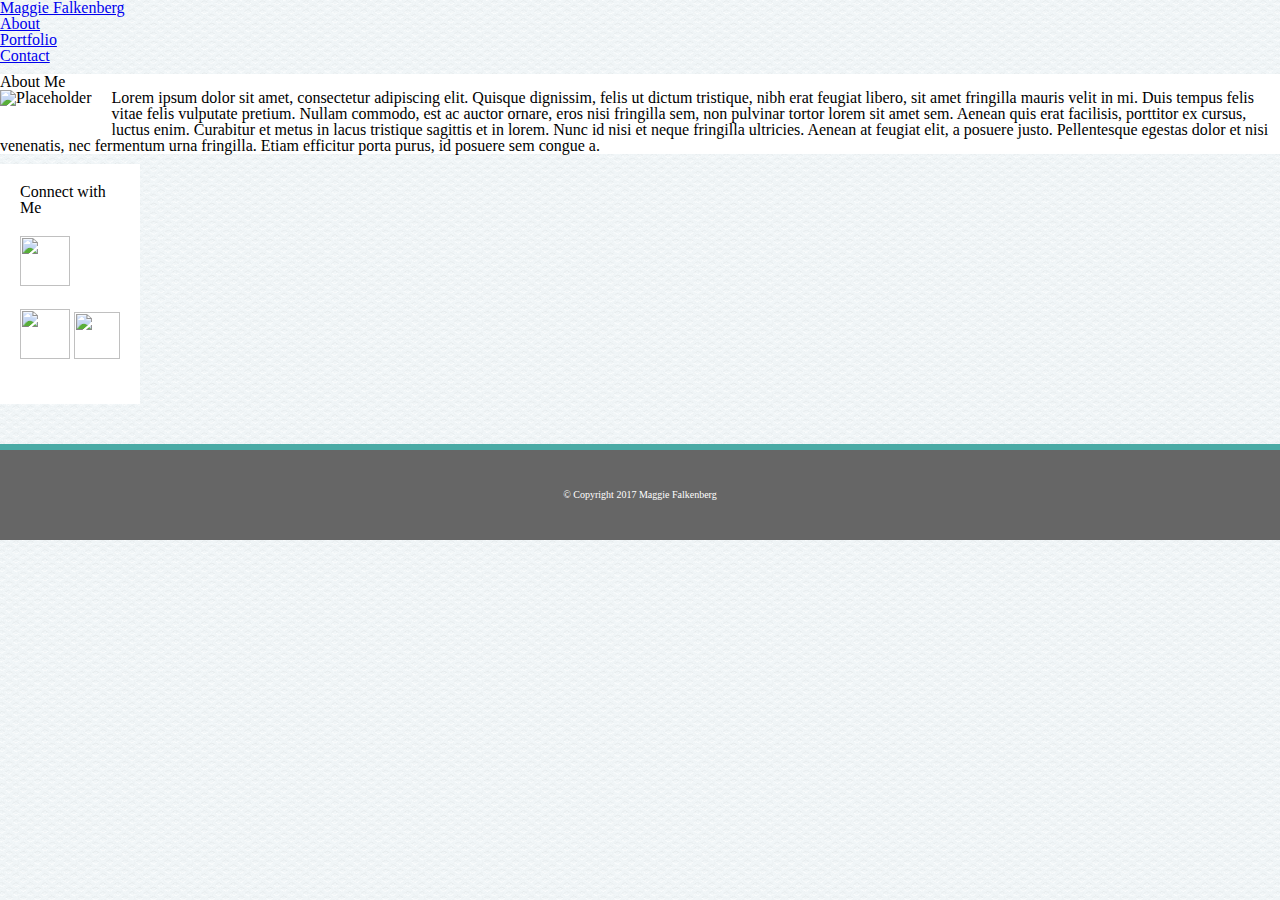
==== index.html @ ff8c52f6 "upload 1 version" ====
<!doctype html>
<html lang="en">
  <head>
    <!-- Required meta tags -->
    <meta charset="utf-8">
    <meta name="viewport" content="width=device-width, initial-scale=1, shrink-to-fit=no">
	<link rel="stylesheet" type="text/css" href="reset.css">
    <!-- Bootstrap CSS -->
    <link rel="stylesheet" href="https://maxcdn.bootstrapcdn.com/bootstrap/4.0.0-beta.3/css/bootstrap.min.css" integrity="sha384-Zug+QiDoJOrZ5t4lssLdxGhVrurbmBWopoEl+M6BdEfwnCJZtKxi1KgxUyJq13dy" crossorigin="anonymous">
    <link rel="stylesheet" type="text/css" href="style.css">

    <title>About Me</title>
  </head>
  <body>

<nav class="navbar navbar-expand-lg navbar-light bg-light">
  <a class="navbar-brand" href="#">Maggie Falkenberg</a>

  <div class="collapse navbar-collapse" id="navbarSupportedContent">
    <ul class="navbar-nav ml-auto">
      	<li class="nav-item"><a href="index.html" class="nav-link">About</a></li>
		<li class="nav-item"><a href="portfolio.html" class="nav-link">Portfolio</a></li>
	    <li class="nav-item"><a href="contact.html" class="nav-link">Contact</a></li>
    </ul>
</nav>

<div class="container">
	<div class="row">
		<div class="col-md-6" id="article">
			<div class="page-header">
          		<h1>About Me</h1>
        	</div>
				<img id="placeholder" src="http://placehold.it/150x150" alt="Placeholder" class="img-thumbnail">
				<p>
	              Lorem ipsum dolor sit amet, consectetur adipiscing elit. Quisque dignissim, felis ut dictum tristique, nibh erat feugiat libero, sit amet fringilla mauris velit in mi. Duis tempus felis vitae felis vulputate pretium. Nullam commodo, est ac auctor ornare,
	              eros nisi fringilla sem, non pulvinar tortor lorem sit amet sem. Aenean quis erat facilisis, porttitor ex cursus, luctus enim. Curabitur et metus in lacus tristique sagittis et in lorem. Nunc id nisi et neque fringilla ultricies. Aenean
	              at feugiat elit, a posuere justo. Pellentesque egestas dolor et nisi venenatis, nec fermentum urna fringilla. Etiam efficitur porta purus, id posuere sem congue a.
	            </p>
        </div>

        <div class="col-md-1"></div>
       	
       	<div class="col-md-4" id="connect">
	       		<h3>Connect with Me</h3>

	       		<a href="https://github.com/mfalkenberg" target="_blank"><img id="github" src=https://cdn3.iconfinder.com/data/icons/free-social-icons/67/github_square_black-128.png></a>

				<a href="https://www.linkedin.com/in/maggie-falkenberg-a2b376130/" target="_blank"><img id="linkedin" src=https://cdn3.iconfinder.com/data/icons/free-social-icons/67/linkedin_square_color-128.png></a>

				<a href="https://stackoverflow.com/users/8815541/maggi-falkenberg" target="_blank"><img id="stackover" src=https://cdn3.iconfinder.com/data/icons/inficons/128/stackoverflow.png></a>
		</div>

    </div>
</div>










<!-- <div class="container">
    <div class="row">
      <div class="col-md-8" id="article">
        <div class="page-header">
          <h1>About Me</h1>
        </div>
        <div class="row">
          <div class="col-md-3">
            <img id="placeholder" src="http://placehold.it/150x150" alt="Placeholder" class="img-thumbnail">
          </div>
          <div class="col-md-9">
            <p>
              Lorem ipsum dolor sit amet, consectetur adipiscing elit. Quisque dignissim, felis ut dictum tristique, nibh erat feugiat libero, sit amet fringilla mauris velit in mi. Duis tempus felis vitae felis vulputate pretium. Nullam commodo, est ac auctor ornare,
              eros nisi fringilla sem, non pulvinar tortor lorem sit amet sem. Aenean quis erat facilisis, porttitor ex cursus, luctus enim. Curabitur et metus in lacus tristique sagittis et in lorem. Nunc id nisi et neque fringilla ultricies. Aenean
              at feugiat elit, a posuere justo. Pellentesque egestas dolor et nisi venenatis, nec fermentum urna fringilla. Etiam efficitur porta purus, id posuere sem congue a.
            </p>
          </div>
        </div>
      </div>

      <div class="col-md-4" id="connect">
            <h3>Connact with me</h3>
            <div>

            	<a href="https://github.com/mfalkenberg" target="_blank"><img id="github" src=https://cdn3.iconfinder.com/data/icons/free-social-icons/67/github_square_black-128.png></a>

				<a href="https://www.linkedin.com/in/maggie-falkenberg-a2b376130/" target="_blank"><img id="linkedin" src=https://cdn3.iconfinder.com/data/icons/free-social-icons/67/linkedin_square_color-128.png></a>

				<a href="https://stackoverflow.com/users/8815541/maggi-falkenberg" target="_blank"><img id="stackover" src=https://cdn3.iconfinder.com/data/icons/inficons/128/stackoverflow.png></a>

          </div>
    </div>
</div> -->

<div class="container">
  	<div class="row">
  		<div class="col-md-12">
  			<footer>© Copyright 2017 Maggie Falkenberg</footer>
  		</div>
  	</div>
</div>  		


  </body>
</html>
---- style.css ----
#article {
	background: white;
	border-style: solid;
	margin-top: 10px;
}

#placeholder {
	float: left;
	margin-right: 20px;
    margin-bottom: 20px;
}

#connect {
    padding: 20px;
    width: 100px;
    height: 200px;
    background: white;
    margin-top: 10px;
}




#github {
	width:50px;
	height: 50px;
	margin-top: 20px;
}

#linkedin {
	width:50px;
	height: 50px;
	margin-top: 20px;
}

#stackover {
	width: 46px;
	height: 47px;
	margin-top: 20px;
}

footer {
	background: #666666;
	padding:40px;
	border-top: 6px solid #4aaaa5;
	color:white;
	text-align: center;
	font-size: 10px;
	margin-top:40px;
}

body {
	background-image: url("background.png");
}
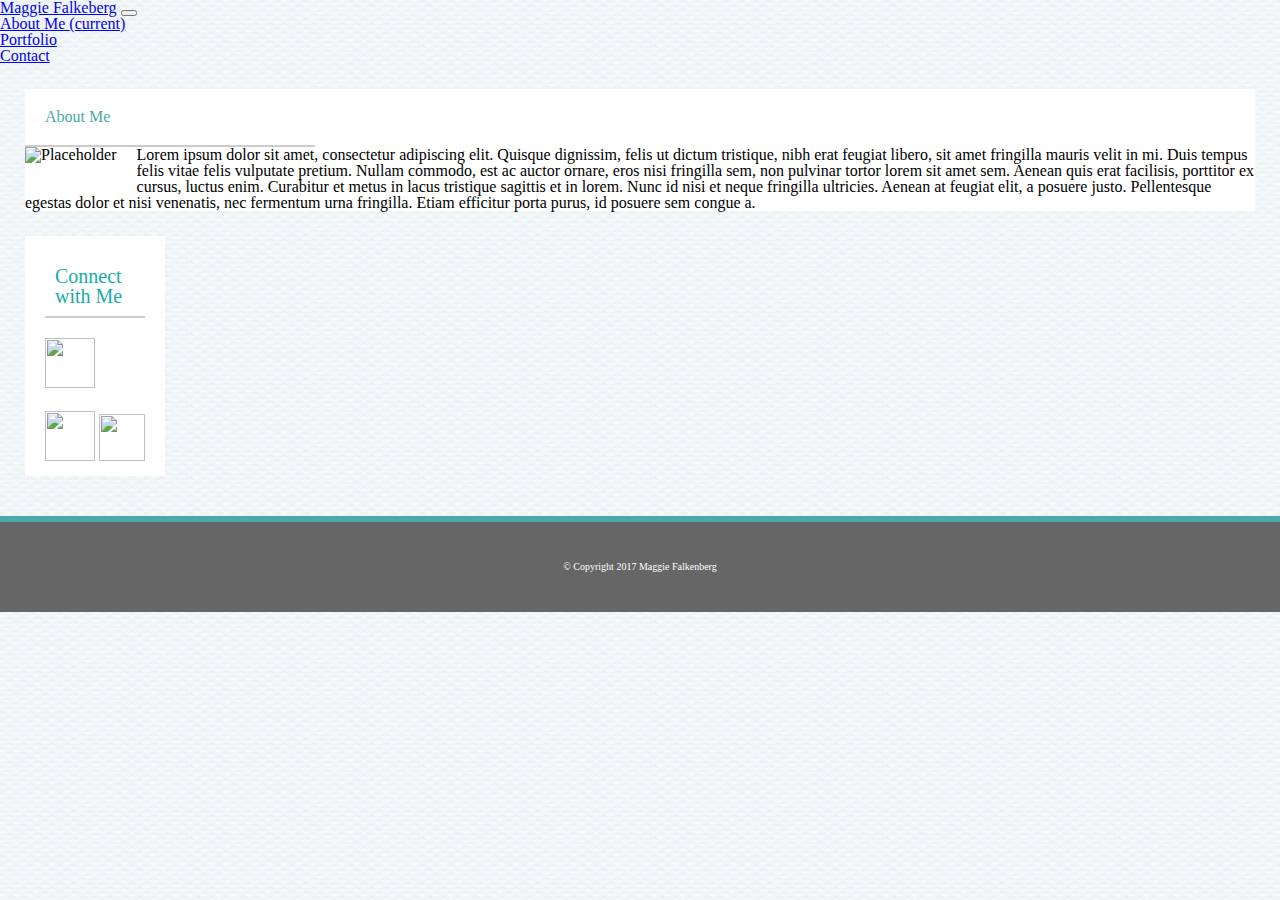
==== commit f4d4acd4: "2nd version" ====
--- a/index.html
+++ b/index.html
@@ -6,6 +6,10 @@
     <meta name="viewport" content="width=device-width, initial-scale=1, shrink-to-fit=no">
 	<link rel="stylesheet" type="text/css" href="reset.css">
     <!-- Bootstrap CSS -->
+    <script src="https://code.jquery.com/jquery-3.2.1.slim.min.js" integrity="sha384-KJ3o2DKtIkvYIK3UENzmM7KCkRr/rE9/Qpg6aAZGJwFDMVNA/GpGFF93hXpG5KkN" crossorigin="anonymous"></script>
+    <script src="https://cdnjs.cloudflare.com/ajax/libs/popper.js/1.12.9/umd/popper.min.js" integrity="sha384-ApNbgh9B+Y1QKtv3Rn7W3mgPxhU9K/ScQsAP7hUibX39j7fakFPskvXusvfa0b4Q" crossorigin="anonymous"></script>
+    <script src="https://maxcdn.bootstrapcdn.com/bootstrap/4.0.0-beta.3/js/bootstrap.min.js" integrity="sha384-a5N7Y/aK3qNeh15eJKGWxsqtnX/wWdSZSKp+81YjTmS15nvnvxKHuzaWwXHDli+4" crossorigin="anonymous"></script>
+
     <link rel="stylesheet" href="https://maxcdn.bootstrapcdn.com/bootstrap/4.0.0-beta.3/css/bootstrap.min.css" integrity="sha384-Zug+QiDoJOrZ5t4lssLdxGhVrurbmBWopoEl+M6BdEfwnCJZtKxi1KgxUyJq13dy" crossorigin="anonymous">
     <link rel="stylesheet" type="text/css" href="style.css">
 
@@ -14,22 +18,32 @@
   <body>
 
 <nav class="navbar navbar-expand-lg navbar-light bg-light">
-  <a class="navbar-brand" href="#">Maggie Falkenberg</a>
+  	<a class="navbar-brand name" href="#">Maggie Falkeberg</a>
+  	<button class="navbar-toggler" type="button" data-toggle="collapse" data-target="#navbarTogglerDemo02" aria-controls="navbarTogglerDemo02" aria-expanded="false" aria-label="Toggle navigation">
+    <span class="navbar-toggler-icon"></span>
+  	</button>
 
-  <div class="collapse navbar-collapse" id="navbarSupportedContent">
-    <ul class="navbar-nav ml-auto">
-      	<li class="nav-item"><a href="index.html" class="nav-link">About</a></li>
-		<li class="nav-item"><a href="portfolio.html" class="nav-link">Portfolio</a></li>
-	    <li class="nav-item"><a href="contact.html" class="nav-link">Contact</a></li>
-    </ul>
+  		<div class="collapse navbar-collapse justify-content-end" id="navbarTogglerDemo02">
+    		<ul class="navbar-nav ml-auto links">
+      			<li class="nav-item active">
+        		<a class="nav-link" href="index.html">About Me <span class="sr-only">(current)</span></a>
+      			</li>
+      			<li class="nav-item">
+        		<a class="nav-link" href="portfolio.html">Portfolio</a>
+      			</li>
+      			<li class="nav-item">
+    			<a class="nav-link" href="contact.html">Contact</a>
+  				</li>
+      			</li>
+    		</ul>
+		</div>
 </nav>
 
-<div class="container">
+
+<div class="fluid-container">
 	<div class="row">
-		<div class="col-md-6" id="article">
-			<div class="page-header">
+		<div class="col-md-6 col-sm-10" id="article">
           		<h1>About Me</h1>
-        	</div>
 				<img id="placeholder" src="http://placehold.it/150x150" alt="Placeholder" class="img-thumbnail">
 				<p>
 	              Lorem ipsum dolor sit amet, consectetur adipiscing elit. Quisque dignissim, felis ut dictum tristique, nibh erat feugiat libero, sit amet fringilla mauris velit in mi. Duis tempus felis vitae felis vulputate pretium. Nullam commodo, est ac auctor ornare,
@@ -37,10 +51,8 @@
 	              at feugiat elit, a posuere justo. Pellentesque egestas dolor et nisi venenatis, nec fermentum urna fringilla. Etiam efficitur porta purus, id posuere sem congue a.
 	            </p>
         </div>
-
-        <div class="col-md-1"></div>
        	
-       	<div class="col-md-4" id="connect">
+       	<div class="col-md-3 col-sm-10" id="connect">
 	       		<h3>Connect with Me</h3>
 
 	       		<a href="https://github.com/mfalkenberg" target="_blank"><img id="github" src=https://cdn3.iconfinder.com/data/icons/free-social-icons/67/github_square_black-128.png></a>
@@ -53,50 +65,7 @@
     </div>
 </div>
 
-
-
-
-
-
-
-
-
-
-<!-- <div class="container">
-    <div class="row">
-      <div class="col-md-8" id="article">
-        <div class="page-header">
-          <h1>About Me</h1>
-        </div>
-        <div class="row">
-          <div class="col-md-3">
-            <img id="placeholder" src="http://placehold.it/150x150" alt="Placeholder" class="img-thumbnail">
-          </div>
-          <div class="col-md-9">
-            <p>
-              Lorem ipsum dolor sit amet, consectetur adipiscing elit. Quisque dignissim, felis ut dictum tristique, nibh erat feugiat libero, sit amet fringilla mauris velit in mi. Duis tempus felis vitae felis vulputate pretium. Nullam commodo, est ac auctor ornare,
-              eros nisi fringilla sem, non pulvinar tortor lorem sit amet sem. Aenean quis erat facilisis, porttitor ex cursus, luctus enim. Curabitur et metus in lacus tristique sagittis et in lorem. Nunc id nisi et neque fringilla ultricies. Aenean
-              at feugiat elit, a posuere justo. Pellentesque egestas dolor et nisi venenatis, nec fermentum urna fringilla. Etiam efficitur porta purus, id posuere sem congue a.
-            </p>
-          </div>
-        </div>
-      </div>
-
-      <div class="col-md-4" id="connect">
-            <h3>Connact with me</h3>
-            <div>
-
-            	<a href="https://github.com/mfalkenberg" target="_blank"><img id="github" src=https://cdn3.iconfinder.com/data/icons/free-social-icons/67/github_square_black-128.png></a>
-
-				<a href="https://www.linkedin.com/in/maggie-falkenberg-a2b376130/" target="_blank"><img id="linkedin" src=https://cdn3.iconfinder.com/data/icons/free-social-icons/67/linkedin_square_color-128.png></a>
-
-				<a href="https://stackoverflow.com/users/8815541/maggi-falkenberg" target="_blank"><img id="stackover" src=https://cdn3.iconfinder.com/data/icons/inficons/128/stackoverflow.png></a>
-
-          </div>
-    </div>
-</div> -->
-
-<div class="container">
+<div class="fluid-container">
   	<div class="row">
   		<div class="col-md-12">
   			<footer>© Copyright 2017 Maggie Falkenberg</footer>
--- a/style.css
+++ b/style.css
@@ -1,7 +1,16 @@
 #article {
 	background: white;
 	border-style: solid;
-	margin-top: 10px;
+	/*margin-top: 10px;*/
+	margin: 25px;
+}
+
+h1 {
+	color: #4aaaa5;
+	background: white;
+	padding:20px;
+	width: 250px;
+	border-bottom: 2px solid #cccccc;
 }
 
 #placeholder {
@@ -10,16 +19,57 @@
     margin-bottom: 20px;
 }
 
+/*.container {
+   border-radius: 5px;
+   background-color: white;
+   padding: 20px;
+   font-family: 'Arial', 'Helvetica Neue', Helvetica, sans-serif;
+   color: grey;
+}*/
+
 #connect {
     padding: 20px;
     width: 100px;
     height: 200px;
     background: white;
-    margin-top: 10px;
+    margin: 25px;
+    /*margin-left:15px;*/
 }
 
+h3 {
+	border-bottom: 2px solid #cccccc;
+	color: #17aea7;
+	font-size: 15pt;
+	padding: 10px;
+}
 
+h2 {
+	border-bottom: 2px solid #cccccc;
+	color: #17aea7;
+	font-size: 20pt;
+	padding: 10px;
+}
 
+input[type=text], select, textarea {
+    width: 100%; 
+    padding: 12px; 
+    border: 1px solid #ccc; 
+    border-radius: 4px;  
+    box-sizing: border-box; 
+    margin-top: 6px; 
+    margin-bottom: 16px;
+    resize: vertical; 
+}
+
+input[type=submit] {
+    background-color: #4aaaa5;
+    color: white;
+    padding: 12px 20px;
+    border: none;
+    border-radius: 4px;
+    cursor: pointer;
+    font-size: 20px;
+}
 
 #github {
 	width:50px;
@@ -39,6 +89,8 @@
 	margin-top: 20px;
 }
 
+
+
 footer {
 	background: #666666;
 	padding:40px;
@@ -53,3 +105,7 @@
 	background-image: url("background.png");
 }
 
+s{
+	margin-left: 50px;
+}
+
